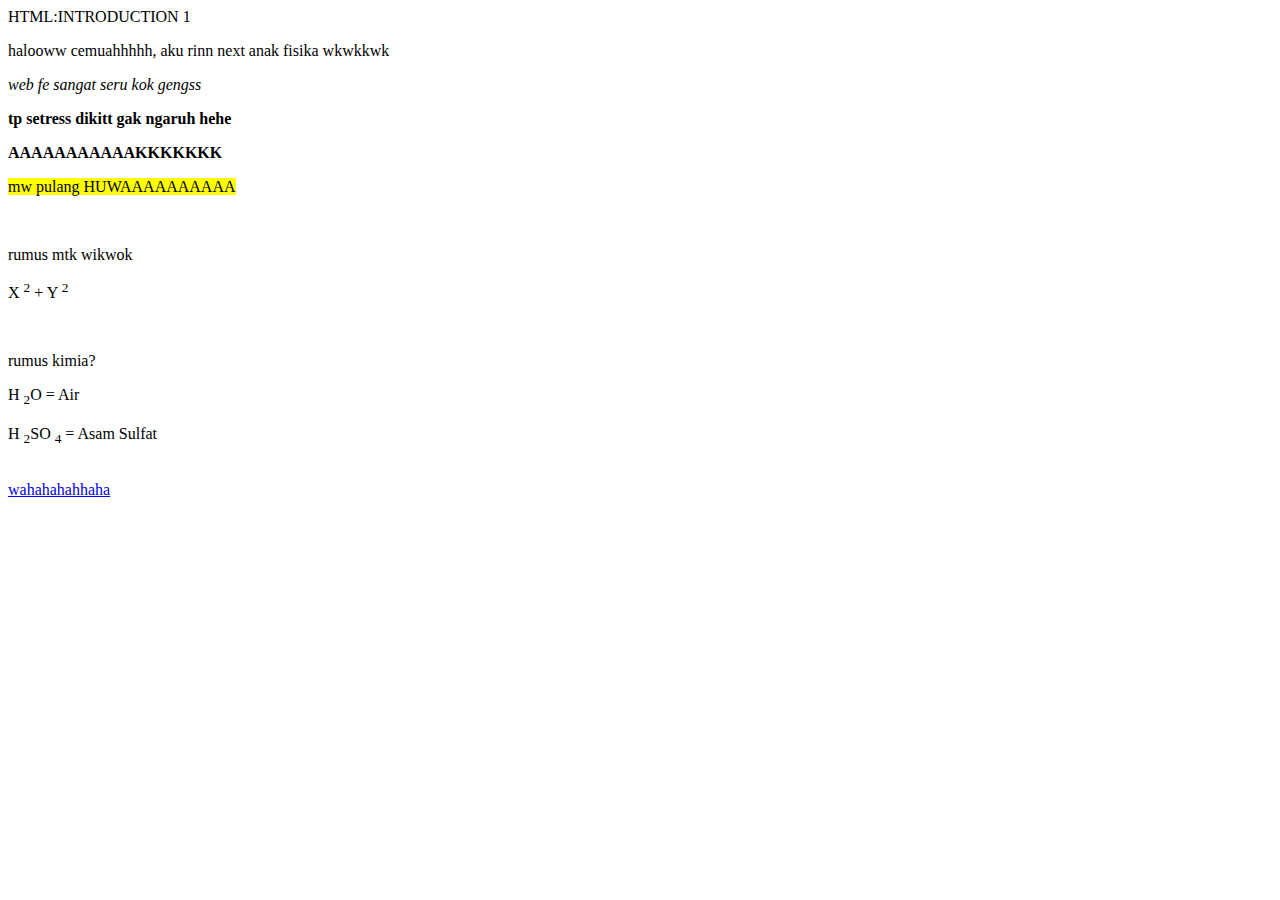
==== HTML/index.html @ 5da1266e "[FEAT] submit table html challenges" ====
<!DOCTYPE html>
<html lang="en">
<head>
    <meta charset="UTF-8">
    <meta name="viewport" content="width=device-width, initial-scale=1.0">
    <title>Document</title>
</head>
<body>
    <head>HTML:INTRODUCTION 1</head>
    <p>halooww cemuahhhhh, aku rinn next anak fisika wkwkkwk</p>
    <p><i>web fe sangat seru kok gengss </i></p>
    <p><b>tp setress dikitt gak ngaruh hehe </b></p>
    <p><strong>AAAAAAAAAAAKKKKKKK</strong></p>
    <P><mark>mw pulang HUWAAAAAAAAAA</mark></P>
    <br>
<p>rumus mtk wikwok</p>
    <P>X <sup>2</sup> + Y <sup>2</sup></P>
    <br>
<p>rumus kimia?</p>
<p>H <sub>2</sub>O = Air</p>
<p>H <sub>2</sub>SO <sub>4</sub> = Asam Sulfat</p>
<br>
<a href="images.html"> wahahahahhaha</a>
</body>
</html>
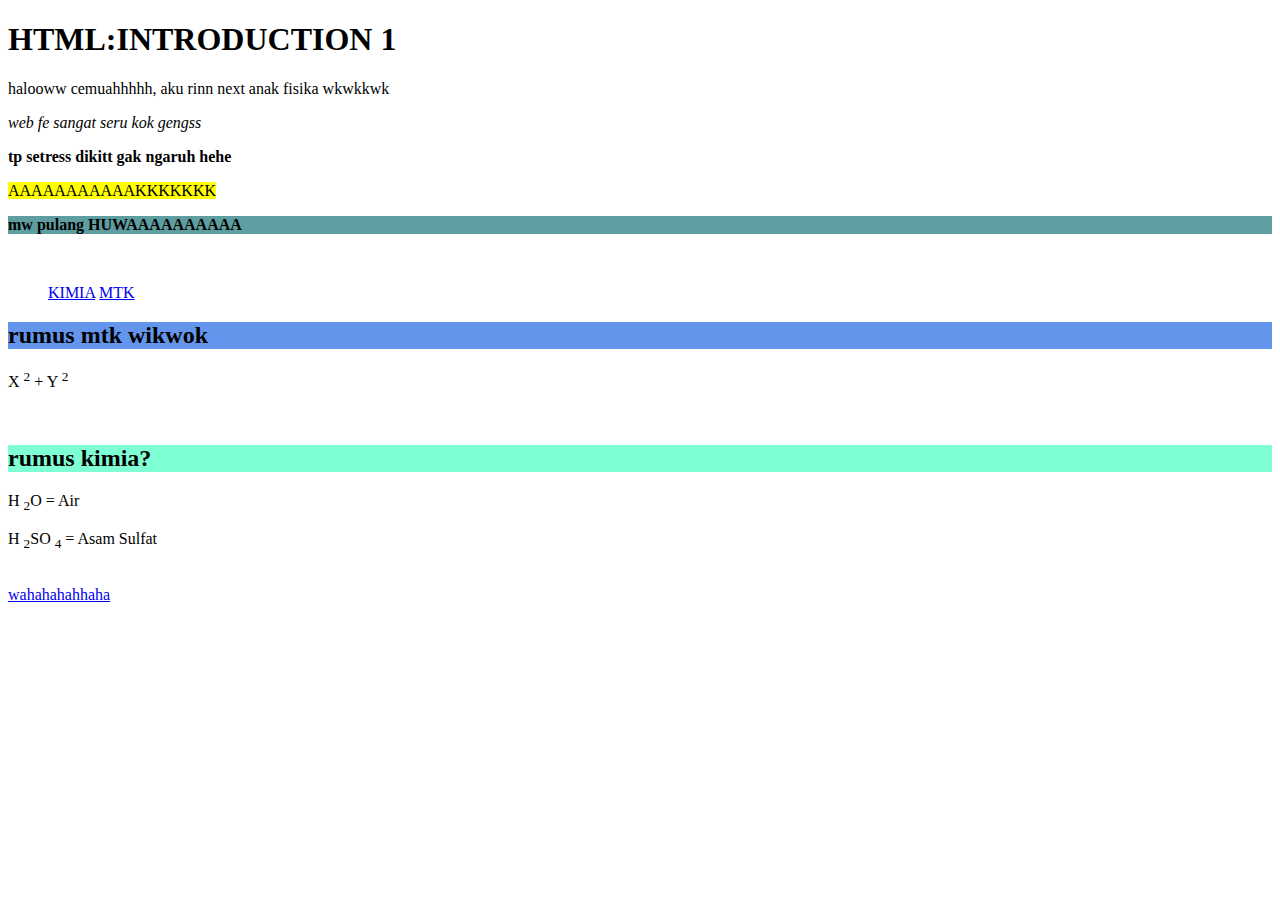
==== commit 02bdd015: "[FIX] ini portofoli webnya kakak!" ====
--- a/HTML/index.html
+++ b/HTML/index.html
@@ -3,20 +3,28 @@
 <head>
     <meta charset="UTF-8">
     <meta name="viewport" content="width=device-width, initial-scale=1.0">
-    <title>Document</title>
+    <title>My Website</title>
+    <link rel="stylesheet" href="../CSS/style.css">
 </head>
 <body>
-    <head>HTML:INTRODUCTION 1</head>
+    <h1>HTML:INTRODUCTION 1</h1>
     <p>halooww cemuahhhhh, aku rinn next anak fisika wkwkkwk</p>
     <p><i>web fe sangat seru kok gengss </i></p>
     <p><b>tp setress dikitt gak ngaruh hehe </b></p>
-    <p><strong>AAAAAAAAAAAKKKKKKK</strong></p>
-    <P><mark>mw pulang HUWAAAAAAAAAA</mark></P>
+    <p><mark>AAAAAAAAAAAKKKKKKK</mark></p>
+    <P id="paragraf"><strong>mw pulang HUWAAAAAAAAAA</strong></P>
     <br>
-<p>rumus mtk wikwok</p>
+     
+    <nav>
+        <ul>
+          <a href="#kimiamamank">KIMIA</a>
+          <a href="#mtkmamank">MTK</a>
+        </ul>
+    </nav>
+<p> <h2 id="mtkmamank">rumus mtk wikwok</h2></p>
     <P>X <sup>2</sup> + Y <sup>2</sup></P>
     <br>
-<p>rumus kimia?</p>
+<h2 id="kimiamamank">rumus kimia?</h2>
 <p>H <sub>2</sub>O = Air</p>
 <p>H <sub>2</sub>SO <sub>4</sub> = Asam Sulfat</p>
 <br>
--- a/CSS/style.css
+++ b/CSS/style.css
@@ -0,0 +1,11 @@
+#mtkmamank {
+    background-color: cornflowerblue;
+}
+
+#kimiamamank {
+    background-color: aquamarine;
+}
+
+#paragraf {
+    background-color: cadetblue;
+}